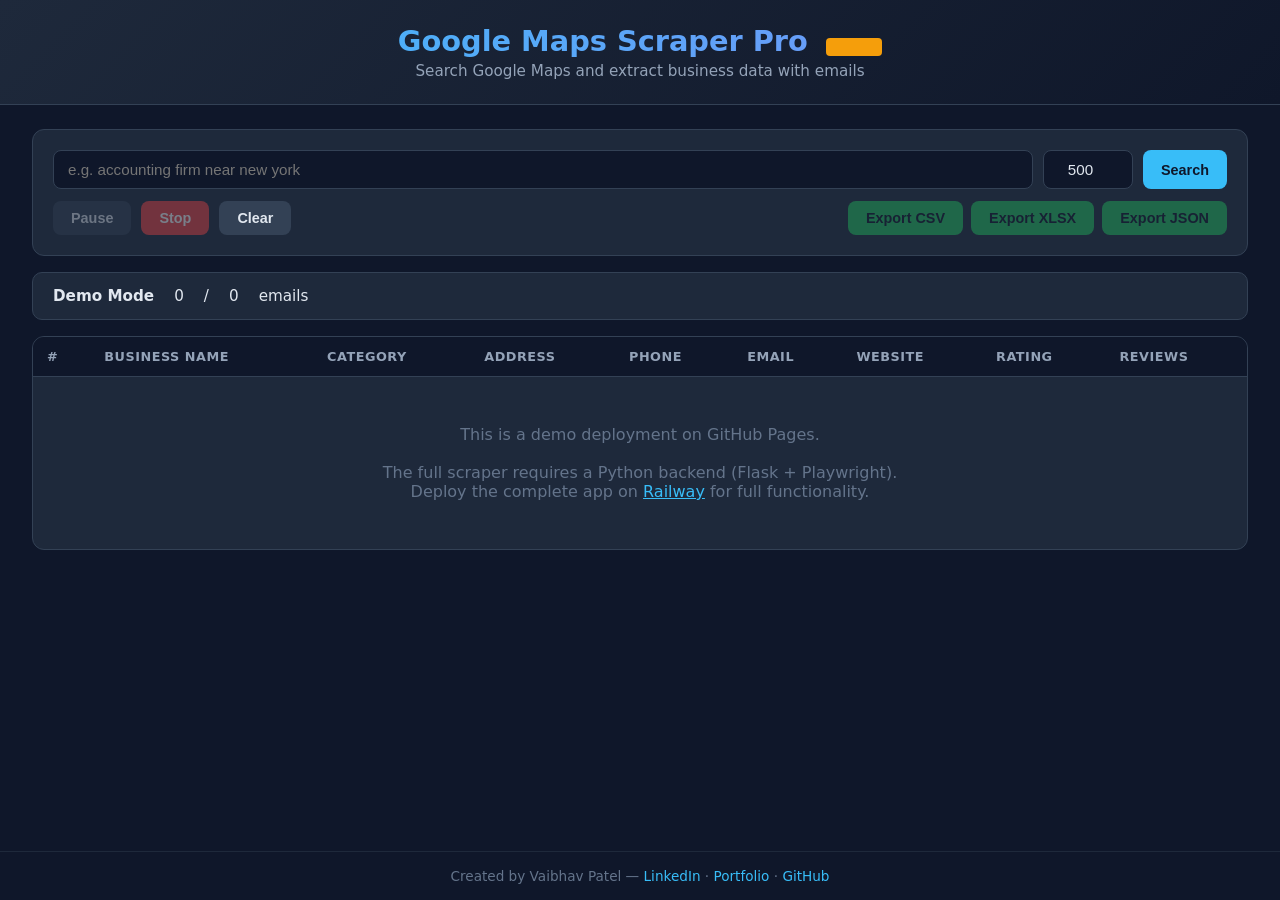
==== docs/index.html @ ac789de0 "deploy: Add GitHub Pages static dashboard + Actions workflow - docs/index.html: Self-contained stati" ====
<!DOCTYPE html>
<html lang="en">
<head>
    <meta charset="UTF-8">
    <meta name="viewport" content="width=device-width, initial-scale=1.0">
    <title>Google Maps Scraper Pro</title>
    <style>
*, *::before, *::after { box-sizing: border-box; margin: 0; padding: 0; }
body { font-family: 'Segoe UI', system-ui, -apple-system, sans-serif; background: #0f172a; color: #e2e8f0; min-height: 100vh; display: flex; flex-direction: column; }
.header { background: linear-gradient(135deg, #1e293b 0%, #0f172a 100%); border-bottom: 1px solid #334155; padding: 24px 32px; text-align: center; }
.header h1 { font-size: 1.8rem; font-weight: 700; background: linear-gradient(90deg, #38bdf8, #818cf8); -webkit-background-clip: text; -webkit-text-fill-color: transparent; background-clip: text; }
.header p { color: #94a3b8; margin-top: 4px; font-size: 0.95rem; }
.container { flex: 1; max-width: 1280px; margin: 0 auto; padding: 24px 32px; width: 100%; }
.controls { background: #1e293b; border: 1px solid #334155; border-radius: 12px; padding: 20px; margin-bottom: 16px; }
.search-row { display: flex; gap: 10px; margin-bottom: 12px; }
.search-row input[type="text"] { flex: 1; padding: 10px 14px; background: #0f172a; border: 1px solid #334155; border-radius: 8px; color: #e2e8f0; font-size: 0.95rem; }
.search-row input[type="text"]:focus { outline: none; border-color: #38bdf8; box-shadow: 0 0 0 2px rgba(56, 189, 248, 0.2); }
.search-row input[type="number"] { width: 90px; padding: 10px 12px; background: #0f172a; border: 1px solid #334155; border-radius: 8px; color: #e2e8f0; font-size: 0.95rem; text-align: center; }
.action-row { display: flex; gap: 10px; align-items: center; flex-wrap: wrap; }
.export-group { margin-left: auto; display: flex; gap: 8px; }
.btn { padding: 9px 18px; border: none; border-radius: 8px; font-size: 0.9rem; font-weight: 600; cursor: pointer; transition: opacity 0.2s; }
.btn:disabled { opacity: 0.4; cursor: not-allowed; }
.btn-primary { background: #38bdf8; color: #0f172a; }
.btn-primary:hover:not(:disabled) { background: #7dd3fc; }
.btn-secondary { background: #334155; color: #e2e8f0; }
.btn-secondary:hover:not(:disabled) { background: #475569; }
.btn-danger { background: #ef4444; color: #fff; }
.btn-danger:hover:not(:disabled) { background: #f87171; }
.btn-success { background: #22c55e; color: #0f172a; }
.btn-success:hover:not(:disabled) { background: #4ade80; }
.status-bar { background: #1e293b; border: 1px solid #334155; border-radius: 10px; padding: 14px 20px; margin-bottom: 16px; display: flex; align-items: center; gap: 20px; font-size: 0.95rem; }
#statusText { font-weight: 600; }
#statusText.running { color: #38bdf8; }
#statusText.paused { color: #f59e0b; }
#statusText.done { color: #22c55e; }
#statusText.error { color: #ef4444; }
.results { background: #1e293b; border: 1px solid #334155; border-radius: 12px; overflow: hidden; }
table { width: 100%; border-collapse: collapse; }
thead th { position: sticky; top: 0; background: #0f172a; padding: 12px 14px; text-align: left; font-size: 0.8rem; text-transform: uppercase; letter-spacing: 0.04em; color: #94a3b8; border-bottom: 1px solid #334155; }
tbody tr { border-bottom: 1px solid #1e293b; }
tbody tr:hover { background: #1e293b; }
tbody td { padding: 10px 14px; font-size: 0.9rem; color: #cbd5e1; max-width: 240px; overflow: hidden; text-overflow: ellipsis; white-space: nowrap; }
.empty-state { text-align: center; padding: 48px 20px; color: #64748b; }
.footer { text-align: center; padding: 16px; color: #64748b; font-size: 0.85rem; border-top: 1px solid #1e293b; }
.footer a { color: #38bdf8; text-decoration: none; }
.footer a:hover { text-decoration: underline; }
::-webkit-scrollbar { width: 8px; }
::-webkit-scrollbar-track { background: #0f172a; }
::-webkit-scrollbar-thumb { background: #334155; border-radius: 4px; }
.badge { display: inline-block; padding: 2px 8px; border-radius: 4px; font-size: 0.75rem; font-weight: 600; margin-left: 8px; }
.badge-demo { background: #f59e0b; color: #0f172a; }
@media (max-width: 768px) { .container { padding: 12px; } .search-row { flex-direction: column; } .search-row input[type="number"] { width: 100%; } .action-row { flex-direction: column; align-items: stretch; } .export-group { margin-left: 0; justify-content: center; } tbody td { max-width: 140px; } }
    </style>
</head>
<body>
    <header class="header">
        <h1>Google Maps Scraper Pro <span class="badge badge-demo">DEMO</span></h1>
        <p>Search Google Maps and extract business data with emails</p>
    </header>

    <main class="container">
        <section class="controls">
            <div class="search-row">
                <input type="text" id="query" placeholder="e.g. accounting firm near new york" autocomplete="off" />
                <input type="number" id="maxResults" value="500" min="1" max="5000" title="Max results" />
                <button id="btnSearch" class="btn btn-primary">Search</button>
            </div>
            <div class="action-row">
                <button id="btnPause" class="btn btn-secondary" disabled>Pause</button>
                <button id="btnStop" class="btn btn-danger" disabled>Stop</button>
                <button id="btnClear" class="btn btn-secondary">Clear</button>
                <div class="export-group">
                    <button id="btnExportCsv" class="btn btn-success" disabled>Export CSV</button>
                    <button id="btnExportXlsx" class="btn btn-success" disabled>Export XLSX</button>
                    <button id="btnExportJson" class="btn btn-success" disabled>Export JSON</button>
                </div>
            </div>
        </section>

        <section class="status-bar" id="statusBar">
            <span id="statusText">Demo Mode</span>
            <span id="scrapedCount">0</span> /
            <span id="emailCount">0</span> emails
        </section>

        <section class="results">
            <table id="resultsTable">
                <thead>
                    <tr>
                        <th>#</th>
                        <th>Business Name</th>
                        <th>Category</th>
                        <th>Address</th>
                        <th>Phone</th>
                        <th>Email</th>
                        <th>Website</th>
                        <th>Rating</th>
                        <th>Reviews</th>
                    </tr>
                </thead>
                <tbody id="resultsBody"></tbody>
            </table>
            <p class="empty-state" id="emptyState">This is a demo deployment on GitHub Pages.<br><br>The full scraper requires a Python backend (Flask + Playwright).<br>Deploy the complete app on <a href="https://railway.app" target="_blank" style="color:#38bdf8">Railway</a> for full functionality.</p>
        </section>
    </main>

    <footer class="footer">
        <p>Created by Vaibhav Patel &mdash; <a href="https://linkedin.com/in/vaibhav2694p" target="_blank">LinkedIn</a> &middot; <a href="https://portfolio-vaibhavpatel.vercel.app/" target="_blank">Portfolio</a> &middot; <a href="https://github.com/vaibhav2694p" target="_blank">GitHub</a></p>
    </footer>

    <script>
const $ = (s) => document.querySelector(s);
const queryInput = $("#query");
const maxResultsInput = $("#maxResults");
const btnSearch = $("#btnSearch");
const btnPause = $("#btnPause");
const btnStop = $("#btnStop");
const btnClear = $("#btnClear");
const btnExportCsv = $("#btnExportCsv");
const btnExportXlsx = $("#btnExportXlsx");
const btnExportJson = $("#btnExportJson");
const statusText = $("#statusText");
const scrapedCount = $("#scrapedCount");
const emailCount = $("#emailCount");
const resultsBody = $("#resultsBody");
const emptyState = $("#emptyState");

const DEMO_DATA = [
    { business_name: "George Dimov CPA", category: "Tax consultant", address: "211 E 43rd St Ste 7-100, New York, NY 10017", phone: "+1 212-641-0673", email: "info@nycaccountingconsulting.com", website: "https://www.nycaccountingconsulting.com", rating: 4.6, reviews: 42 },
    { business_name: "Accountants on Air", category: "Accounting firm", address: "12 E 49th St. 11th Floor, New York, NY 10017", phone: "+1 800-518-1063", email: "", website: "https://accountantsonair.com", rating: 4.9, reviews: 28 },
    { business_name: "CHAN & COMPANY LLC", category: "Certified public accountant", address: "11 E Broadway 6th floor, New York, NY 10002", phone: "+1 212-566-0560", email: "", website: "http://www.chancompanyllc.us", rating: 4.9, reviews: 15 },
    { business_name: "Miller & Company LLP", category: "Certified public accountant", address: "274 Madison Ave #402, New York, NY 10016", phone: "+1 646-865-1444", email: "", website: "https://www.cpafirmnyc.com", rating: 4.7, reviews: 33 },
    { business_name: "Ivy Tax and Accounting Services", category: "Certified public accountant", address: "1350 6th Ave 2nd floor, New York, NY 10019", phone: "+1 212-279-9000", email: "info@healthytaxes.com", website: "https://www.healthytaxes.com", rating: 5.0, reviews: 19 },
    { business_name: "NYC Tax Solutions", category: "Tax preparation service", address: "500 7th Ave, New York, NY 10018", phone: "+1 212-555-0142", email: "contact@nyctaxsolutions.com", website: "https://nyctaxsolutions.com", rating: 4.8, reviews: 67 },
    { business_name: "Liberty Tax Service", category: "Tax preparation service", address: "2892 Broadway, New York, NY 10025", phone: "+1 212-555-0198", email: "", website: "https://libertytax.com", rating: 4.3, reviews: 112 },
    { business_name: "Precision Accounting Group", category: "Accounting firm", address: "1 Penn Plaza, New York, NY 10119", phone: "+1 212-555-0234", email: "info@precisionaccounting.com", website: "https://precisionaccounting.com", rating: 4.5, reviews: 54 },
];

let demoIndex = 0;
let demoTimer = null;

function enableExport() { btnExportCsv.disabled = false; btnExportXlsx.disabled = false; btnExportJson.disabled = false; }
function disableExport() { btnExportCsv.disabled = true; btnExportXlsx.disabled = true; btnExportJson.disabled = true; }

btnSearch.addEventListener("click", () => {
    const q = queryInput.value.trim();
    if (!q) { queryInput.focus(); return; }
    btnSearch.disabled = true;
    resultsBody.innerHTML = "";
    demoIndex = 0;
    emptyState.style.display = "none";
    statusText.textContent = "Running\u2026";
    statusText.className = "running";
    btnPause.disabled = false;
    btnStop.disabled = false;
    disableExport();
    demoTimer = setInterval(addDemoRow, 800);
});

btnPause.addEventListener("click", () => {
    if (statusText.textContent === "Paused") {
        statusText.textContent = "Running\u2026";
        statusText.className = "running";
        btnPause.textContent = "Pause";
        demoTimer = setInterval(addDemoRow, 800);
    } else {
        statusText.textContent = "Paused";
        statusText.className = "paused";
        btnPause.textContent = "Resume";
        clearInterval(demoTimer);
    }
});

btnStop.addEventListener("click", stopDemo);
btnClear.addEventListener("click", () => {
    clearInterval(demoTimer);
    resultsBody.innerHTML = "";
    demoIndex = 0;
    emptyState.style.display = "block";
    statusText.textContent = "Demo Mode";
    statusText.className = "";
    scrapedCount.textContent = "0";
    emailCount.textContent = "0";
    btnSearch.disabled = false;
    btnPause.disabled = true;
    btnStop.disabled = true;
    btnPause.textContent = "Pause";
    disableExport();
});

btnExportCsv.addEventListener("click", () => exportFile("csv"));
btnExportXlsx.addEventListener("click", () => exportFile("xlsx"));
btnExportJson.addEventListener("click", () => exportFile("json"));

function addDemoRow() {
    if (demoIndex >= DEMO_DATA.length) { stopDemo(); return; }
    const r = DEMO_DATA[demoIndex];
    const tr = document.createElement("tr");
    tr.innerHTML = `<td>${demoIndex+1}</td><td>${esc(r.business_name)}</td><td>${esc(r.category)}</td><td>${esc(r.address)}</td><td>${esc(r.phone)}</td><td>${esc(r.email)}</td><td>${esc(r.website)}</td><td>${r.rating}</td><td>${r.reviews}</td>`;
    resultsBody.appendChild(tr);
    demoIndex++;
    scrapedCount.textContent = demoIndex;
    emailCount.textContent = resultsBody.querySelectorAll("tr").length - [...resultsBody.querySelectorAll("tr")].filter(r => !r.cells[5].textContent).length;
    if (demoIndex >= DEMO_DATA.length) stopDemo();
}

function stopDemo() {
    clearInterval(demoTimer);
    statusText.textContent = "Done \u2014 " + demoIndex + " demo results";
    statusText.className = "done";
    btnSearch.disabled = false;
    btnPause.disabled = true;
    btnStop.disabled = true;
    if (demoIndex > 0) enableExport();
}

function exportFile(fmt) {
    const rows = [...resultsBody.querySelectorAll("tr")];
    if (!rows.length) return;
    const headers = ["Business Name","Category","Address","Phone","Email","Website","Rating","Reviews"];
    const data = rows.map(r => [r.cells[1].textContent,r.cells[2].textContent,r.cells[3].textContent,r.cells[4].textContent,r.cells[5].textContent,r.cells[6].textContent,r.cells[7].textContent,r.cells[8].textContent]);
    if (fmt === "json") {
        const obj = data.map(r => { const o = {}; headers.forEach((h,i) => o[h] = r[i]); return o; });
        download(JSON.stringify(obj, null, 2), "results.json", "application/json");
    } else {
        const csv = [headers.join(","), ...data.map(r => r.map(c => '"'+c.replace(/"/g,'""')+'"').join(","))].join("\n");
        download(csv, "results.csv", "text/csv");
        if (fmt === "xlsx") alert("XLSX export requires the full Python backend. CSV downloaded instead.");
    }
}

function download(content, filename, type) {
    const blob = new Blob([content], { type });
    const url = URL.createObjectURL(blob);
    const a = document.createElement("a"); a.href = url; a.download = filename;
    document.body.appendChild(a); a.click(); document.body.removeChild(a);
    URL.revokeObjectURL(url);
}

function esc(s) { if (s == null) return ""; return String(s).replace(/&/g,"&amp;").replace(/</g,"&lt;").replace(/>/g,"&gt;").replace(/"/g,"&quot;"); }
queryInput.addEventListener("keydown", (e) => { if (e.key === "Enter") btnSearch.click(); });
    </script>
</body>
</html>
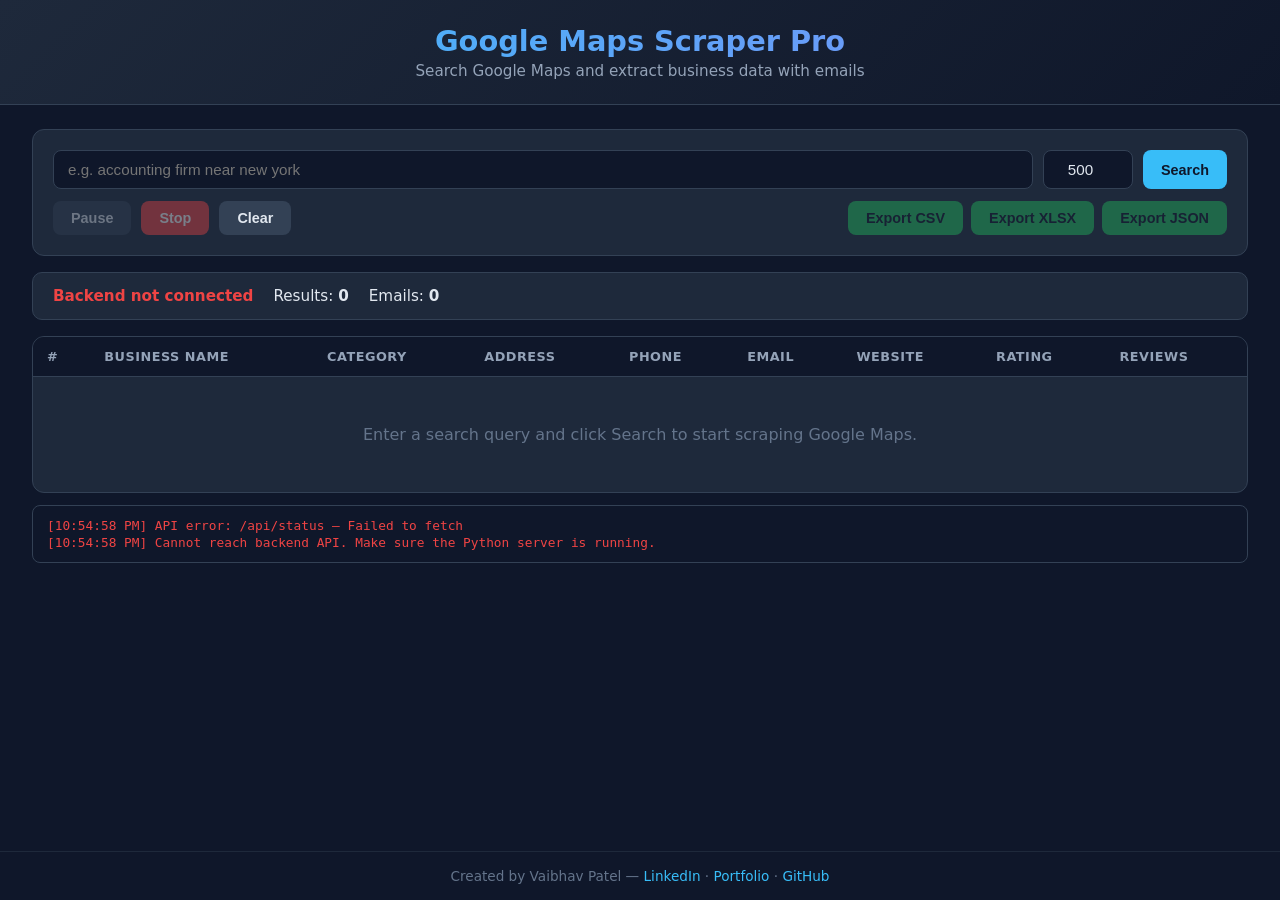
==== commit c05590ab: "feat: CORS support, Railway backend URL, frontend wired to live API - Added flask-cors to server.py " ====
--- a/docs/index.html
+++ b/docs/index.html
@@ -34,12 +34,12 @@
 #statusText.paused { color: #f59e0b; }
 #statusText.done { color: #22c55e; }
 #statusText.error { color: #ef4444; }
-.results { background: #1e293b; border: 1px solid #334155; border-radius: 12px; overflow: hidden; }
+.results { background: #1e293b; border: 1px solid #334155; border-radius: 12px; overflow: hidden; max-height: 60vh; overflow-y: auto; }
 table { width: 100%; border-collapse: collapse; }
-thead th { position: sticky; top: 0; background: #0f172a; padding: 12px 14px; text-align: left; font-size: 0.8rem; text-transform: uppercase; letter-spacing: 0.04em; color: #94a3b8; border-bottom: 1px solid #334155; }
+thead th { position: sticky; top: 0; background: #0f172a; padding: 12px 14px; text-align: left; font-size: 0.8rem; text-transform: uppercase; letter-spacing: 0.04em; color: #94a3b8; border-bottom: 1px solid #334155; z-index: 1; }
 tbody tr { border-bottom: 1px solid #1e293b; }
-tbody tr:hover { background: #1e293b; }
-tbody td { padding: 10px 14px; font-size: 0.9rem; color: #cbd5e1; max-width: 240px; overflow: hidden; text-overflow: ellipsis; white-space: nowrap; }
+tbody tr:hover { background: rgba(56,189,248,0.05); }
+tbody td { padding: 10px 14px; font-size: 0.85rem; color: #cbd5e1; max-width: 200px; overflow: hidden; text-overflow: ellipsis; white-space: nowrap; }
 .empty-state { text-align: center; padding: 48px 20px; color: #64748b; }
 .footer { text-align: center; padding: 16px; color: #64748b; font-size: 0.85rem; border-top: 1px solid #1e293b; }
 .footer a { color: #38bdf8; text-decoration: none; }
@@ -47,14 +47,19 @@
 ::-webkit-scrollbar { width: 8px; }
 ::-webkit-scrollbar-track { background: #0f172a; }
 ::-webkit-scrollbar-thumb { background: #334155; border-radius: 4px; }
-.badge { display: inline-block; padding: 2px 8px; border-radius: 4px; font-size: 0.75rem; font-weight: 600; margin-left: 8px; }
-.badge-demo { background: #f59e0b; color: #0f172a; }
+.log-area { background: #0f172a; border: 1px solid #334155; border-radius: 8px; margin-top: 12px; padding: 10px 14px; max-height: 120px; overflow-y: auto; font-family: monospace; font-size: 0.8rem; color: #64748b; display: none; }
+.log-area.visible { display: block; }
+.log-line { margin: 2px 0; }
+.log-line.info { color: #94a3b8; }
+.log-line.success { color: #22c55e; }
+.log-line.error { color: #ef4444; }
+.log-line.warn { color: #f59e0b; }
 @media (max-width: 768px) { .container { padding: 12px; } .search-row { flex-direction: column; } .search-row input[type="number"] { width: 100%; } .action-row { flex-direction: column; align-items: stretch; } .export-group { margin-left: 0; justify-content: center; } tbody td { max-width: 140px; } }
     </style>
 </head>
 <body>
     <header class="header">
-        <h1>Google Maps Scraper Pro <span class="badge badge-demo">DEMO</span></h1>
+        <h1>Google Maps Scraper Pro</h1>
         <p>Search Google Maps and extract business data with emails</p>
     </header>
 
@@ -77,14 +82,15 @@
             </div>
         </section>
 
-        <section class="status-bar" id="statusBar">
-            <span id="statusText">Demo Mode</span>
-            <span id="scrapedCount">0</span> /
-            <span id="emailCount">0</span> emails
+        <section class="status-bar">
+            <span id="statusText">Idle</span>
+            <span>Results: <strong id="scrapedCount">0</strong></span>
+            <span>Emails: <strong id="emailCount">0</strong></span>
+            <span id="queryDisplay" style="color:#64748b"></span>
         </section>
 
         <section class="results">
-            <table id="resultsTable">
+            <table>
                 <thead>
                     <tr>
                         <th>#</th>
@@ -100,8 +106,10 @@
                 </thead>
                 <tbody id="resultsBody"></tbody>
             </table>
-            <p class="empty-state" id="emptyState">This is a demo deployment on GitHub Pages.<br><br>The full scraper requires a Python backend (Flask + Playwright).<br>Deploy the complete app on <a href="https://railway.app" target="_blank" style="color:#38bdf8">Railway</a> for full functionality.</p>
+            <p class="empty-state" id="emptyState">Enter a search query and click Search to start scraping Google Maps.</p>
         </section>
+
+        <div class="log-area" id="logArea"></div>
     </main>
 
     <footer class="footer">
@@ -109,136 +117,289 @@
     </footer>
 
     <script>
-const $ = (s) => document.querySelector(s);
-const queryInput = $("#query");
-const maxResultsInput = $("#maxResults");
-const btnSearch = $("#btnSearch");
-const btnPause = $("#btnPause");
-const btnStop = $("#btnStop");
-const btnClear = $("#btnClear");
-const btnExportCsv = $("#btnExportCsv");
-const btnExportXlsx = $("#btnExportXlsx");
-const btnExportJson = $("#btnExportJson");
-const statusText = $("#statusText");
-const scrapedCount = $("#scrapedCount");
-const emailCount = $("#emailCount");
-const resultsBody = $("#resultsBody");
-const emptyState = $("#emptyState");
-
-const DEMO_DATA = [
-    { business_name: "George Dimov CPA", category: "Tax consultant", address: "211 E 43rd St Ste 7-100, New York, NY 10017", phone: "+1 212-641-0673", email: "info@nycaccountingconsulting.com", website: "https://www.nycaccountingconsulting.com", rating: 4.6, reviews: 42 },
-    { business_name: "Accountants on Air", category: "Accounting firm", address: "12 E 49th St. 11th Floor, New York, NY 10017", phone: "+1 800-518-1063", email: "", website: "https://accountantsonair.com", rating: 4.9, reviews: 28 },
-    { business_name: "CHAN & COMPANY LLC", category: "Certified public accountant", address: "11 E Broadway 6th floor, New York, NY 10002", phone: "+1 212-566-0560", email: "", website: "http://www.chancompanyllc.us", rating: 4.9, reviews: 15 },
-    { business_name: "Miller & Company LLP", category: "Certified public accountant", address: "274 Madison Ave #402, New York, NY 10016", phone: "+1 646-865-1444", email: "", website: "https://www.cpafirmnyc.com", rating: 4.7, reviews: 33 },
-    { business_name: "Ivy Tax and Accounting Services", category: "Certified public accountant", address: "1350 6th Ave 2nd floor, New York, NY 10019", phone: "+1 212-279-9000", email: "info@healthytaxes.com", website: "https://www.healthytaxes.com", rating: 5.0, reviews: 19 },
-    { business_name: "NYC Tax Solutions", category: "Tax preparation service", address: "500 7th Ave, New York, NY 10018", phone: "+1 212-555-0142", email: "contact@nyctaxsolutions.com", website: "https://nyctaxsolutions.com", rating: 4.8, reviews: 67 },
-    { business_name: "Liberty Tax Service", category: "Tax preparation service", address: "2892 Broadway, New York, NY 10025", phone: "+1 212-555-0198", email: "", website: "https://libertytax.com", rating: 4.3, reviews: 112 },
-    { business_name: "Precision Accounting Group", category: "Accounting firm", address: "1 Penn Plaza, New York, NY 10119", phone: "+1 212-555-0234", email: "info@precisionaccounting.com", website: "https://precisionaccounting.com", rating: 4.5, reviews: 54 },
-];
-
-let demoIndex = 0;
-let demoTimer = null;
-
-function enableExport() { btnExportCsv.disabled = false; btnExportXlsx.disabled = false; btnExportJson.disabled = false; }
-function disableExport() { btnExportCsv.disabled = true; btnExportXlsx.disabled = true; btnExportJson.disabled = true; }
-
-btnSearch.addEventListener("click", () => {
-    const q = queryInput.value.trim();
-    if (!q) { queryInput.focus(); return; }
-    btnSearch.disabled = true;
-    resultsBody.innerHTML = "";
-    demoIndex = 0;
-    emptyState.style.display = "none";
-    statusText.textContent = "Running\u2026";
-    statusText.className = "running";
-    btnPause.disabled = false;
-    btnStop.disabled = false;
-    disableExport();
-    demoTimer = setInterval(addDemoRow, 800);
-});
-
-btnPause.addEventListener("click", () => {
-    if (statusText.textContent === "Paused") {
-        statusText.textContent = "Running\u2026";
-        statusText.className = "running";
-        btnPause.textContent = "Pause";
-        demoTimer = setInterval(addDemoRow, 800);
-    } else {
-        statusText.textContent = "Paused";
-        statusText.className = "paused";
-        btnPause.textContent = "Resume";
-        clearInterval(demoTimer);
-    }
-});
-
-btnStop.addEventListener("click", stopDemo);
-btnClear.addEventListener("click", () => {
-    clearInterval(demoTimer);
-    resultsBody.innerHTML = "";
-    demoIndex = 0;
-    emptyState.style.display = "block";
-    statusText.textContent = "Demo Mode";
-    statusText.className = "";
-    scrapedCount.textContent = "0";
-    emailCount.textContent = "0";
-    btnSearch.disabled = false;
-    btnPause.disabled = true;
-    btnStop.disabled = true;
-    btnPause.textContent = "Pause";
-    disableExport();
-});
-
-btnExportCsv.addEventListener("click", () => exportFile("csv"));
-btnExportXlsx.addEventListener("click", () => exportFile("xlsx"));
-btnExportJson.addEventListener("click", () => exportFile("json"));
-
-function addDemoRow() {
-    if (demoIndex >= DEMO_DATA.length) { stopDemo(); return; }
-    const r = DEMO_DATA[demoIndex];
-    const tr = document.createElement("tr");
-    tr.innerHTML = `<td>${demoIndex+1}</td><td>${esc(r.business_name)}</td><td>${esc(r.category)}</td><td>${esc(r.address)}</td><td>${esc(r.phone)}</td><td>${esc(r.email)}</td><td>${esc(r.website)}</td><td>${r.rating}</td><td>${r.reviews}</td>`;
-    resultsBody.appendChild(tr);
-    demoIndex++;
-    scrapedCount.textContent = demoIndex;
-    emailCount.textContent = resultsBody.querySelectorAll("tr").length - [...resultsBody.querySelectorAll("tr")].filter(r => !r.cells[5].textContent).length;
-    if (demoIndex >= DEMO_DATA.length) stopDemo();
-}
-
-function stopDemo() {
-    clearInterval(demoTimer);
-    statusText.textContent = "Done \u2014 " + demoIndex + " demo results";
-    statusText.className = "done";
-    btnSearch.disabled = false;
-    btnPause.disabled = true;
-    btnStop.disabled = true;
-    if (demoIndex > 0) enableExport();
-}
-
-function exportFile(fmt) {
-    const rows = [...resultsBody.querySelectorAll("tr")];
-    if (!rows.length) return;
-    const headers = ["Business Name","Category","Address","Phone","Email","Website","Rating","Reviews"];
-    const data = rows.map(r => [r.cells[1].textContent,r.cells[2].textContent,r.cells[3].textContent,r.cells[4].textContent,r.cells[5].textContent,r.cells[6].textContent,r.cells[7].textContent,r.cells[8].textContent]);
-    if (fmt === "json") {
-        const obj = data.map(r => { const o = {}; headers.forEach((h,i) => o[h] = r[i]); return o; });
-        download(JSON.stringify(obj, null, 2), "results.json", "application/json");
-    } else {
-        const csv = [headers.join(","), ...data.map(r => r.map(c => '"'+c.replace(/"/g,'""')+'"').join(","))].join("\n");
-        download(csv, "results.csv", "text/csv");
-        if (fmt === "xlsx") alert("XLSX export requires the full Python backend. CSV downloaded instead.");
-    }
-}
-
-function download(content, filename, type) {
-    const blob = new Blob([content], { type });
-    const url = URL.createObjectURL(blob);
-    const a = document.createElement("a"); a.href = url; a.download = filename;
-    document.body.appendChild(a); a.click(); document.body.removeChild(a);
-    URL.revokeObjectURL(url);
-}
-
-function esc(s) { if (s == null) return ""; return String(s).replace(/&/g,"&amp;").replace(/</g,"&lt;").replace(/>/g,"&gt;").replace(/"/g,"&quot;"); }
-queryInput.addEventListener("keydown", (e) => { if (e.key === "Enter") btnSearch.click(); });
+(function() {
+    'use strict';
+
+    // ===== CONFIGURATION =====
+    // Set this to your backend URL. For local: http://localhost:5000
+    // For Railway: https://your-app.up.railway.app
+    const API_BASE = 'https://google-data-scraper-api-production.up.railway.app';
+
+    const $ = (s) => document.querySelector(s);
+    const queryInput = $("#query");
+    const maxResultsInput = $("#maxResults");
+    const btnSearch = $("#btnSearch");
+    const btnPause = $("#btnPause");
+    const btnStop = $("#btnStop");
+    const btnClear = $("#btnClear");
+    const btnExportCsv = $("#btnExportCsv");
+    const btnExportXlsx = $("#btnExportXlsx");
+    const btnExportJson = $("#btnExportJson");
+    const statusText = $("#statusText");
+    const scrapedCount = $("#scrapedCount");
+    const emailCount = $("#emailCount");
+    const queryDisplay = $("#queryDisplay");
+    const resultsBody = $("#resultsBody");
+    const emptyState = $("#emptyState");
+    const logArea = $("#logArea");
+
+    let pollTimer = null;
+    let lastRowId = 0;
+    let isPaused = false;
+
+    // ===== LOGGING =====
+    function log(msg, cls) {
+        cls = cls || 'info';
+        const line = document.createElement('div');
+        line.className = 'log-line ' + cls;
+        line.textContent = '[' + new Date().toLocaleTimeString() + '] ' + msg;
+        logArea.appendChild(line);
+        logArea.scrollTop = logArea.scrollHeight;
+        logArea.classList.add('visible');
+        console.log('[Scraper]', msg);
+    }
+
+    // ===== API =====
+    async function api(path, opts) {
+        opts = opts || {};
+        try {
+            const resp = await fetch(API_BASE + path, {
+                headers: { 'Content-Type': 'application/json' },
+                method: opts.method || 'GET',
+                body: opts.body ? JSON.stringify(opts.body) : undefined,
+            });
+            if (!resp.ok) {
+                const text = await resp.text();
+                throw new Error('HTTP ' + resp.status + ': ' + text);
+            }
+            return await resp.json();
+        } catch (e) {
+            log('API error: ' + path + ' — ' + e.message, 'error');
+            throw e;
+        }
+    }
+
+    // ===== SEARCH =====
+    btnSearch.addEventListener('click', async function() {
+        const query = queryInput.value.trim();
+        if (!query) { queryInput.focus(); return; }
+
+        log('Search started: "' + query + '"');
+        btnSearch.disabled = true;
+        lastRowId = 0;
+        resultsBody.innerHTML = '';
+        emptyState.style.display = 'none';
+        isPaused = false;
+
+        try {
+            const data = await api('/api/search', {
+                method: 'POST',
+                body: { query: query, max_results: parseInt(maxResultsInput.value) || 500 }
+            });
+            if (data.error) {
+                log('Search error: ' + data.error, 'error');
+                btnSearch.disabled = false;
+                statusText.textContent = 'Error: ' + data.error;
+                statusText.className = 'error';
+                return;
+            }
+            log('Scrape job started', 'success');
+            setRunning();
+            startPoll();
+        } catch (e) {
+            log('Failed to start search: ' + e.message, 'error');
+            btnSearch.disabled = false;
+            statusText.textContent = 'Connection failed';
+            statusText.className = 'error';
+        }
+    });
+
+    // ===== PAUSE / RESUME =====
+    btnPause.addEventListener('click', async function() {
+        if (isPaused) {
+            await api('/api/resume', { method: 'POST' });
+            isPaused = false;
+            setRunning();
+            log('Resumed', 'info');
+        } else {
+            await api('/api/pause', { method: 'POST' });
+            isPaused = true;
+            statusText.textContent = 'Paused';
+            statusText.className = 'paused';
+            btnPause.textContent = 'Resume';
+            log('Paused', 'warn');
+        }
+    });
+
+    // ===== STOP =====
+    btnStop.addEventListener('click', async function() {
+        await api('/api/stop', { method: 'POST' });
+        stopPoll();
+        statusText.textContent = 'Stopped';
+        statusText.className = 'done';
+        btnSearch.disabled = false;
+        btnPause.disabled = true;
+        btnStop.disabled = true;
+        enableExport();
+        log('Stopped', 'warn');
+    });
+
+    // ===== CLEAR =====
+    btnClear.addEventListener('click', async function() {
+        await api('/api/clear', { method: 'POST' });
+        stopPoll();
+        resultsBody.innerHTML = '';
+        lastRowId = 0;
+        emptyState.style.display = 'block';
+        statusText.textContent = 'Idle';
+        statusText.className = '';
+        scrapedCount.textContent = '0';
+        emailCount.textContent = '0';
+        queryDisplay.textContent = '';
+        btnSearch.disabled = false;
+        btnPause.disabled = true;
+        btnStop.disabled = true;
+        btnPause.textContent = 'Pause';
+        disableExport();
+        logArea.innerHTML = '';
+        logArea.classList.remove('visible');
+        isPaused = false;
+    });
+
+    // ===== EXPORT =====
+    function enableExport() {
+        btnExportCsv.disabled = false;
+        btnExportXlsx.disabled = false;
+        btnExportJson.disabled = false;
+    }
+    function disableExport() {
+        btnExportCsv.disabled = true;
+        btnExportXlsx.disabled = true;
+        btnExportJson.disabled = true;
+    }
+
+    btnExportCsv.addEventListener('click', function() {
+        log('Exporting CSV...');
+        window.open(API_BASE + '/api/export?format=csv');
+    });
+    btnExportXlsx.addEventListener('click', function() {
+        log('Exporting XLSX...');
+        window.open(API_BASE + '/api/export?format=xlsx');
+    });
+    btnExportJson.addEventListener('click', function() {
+        log('Exporting JSON...');
+        window.open(API_BASE + '/api/export?format=json');
+    });
+
+    // ===== POLLING =====
+    function startPoll() {
+        stopPoll();
+        pollTimer = setInterval(pollStatus, 2000);
+    }
+    function stopPoll() {
+        if (pollTimer) { clearInterval(pollTimer); pollTimer = null; }
+    }
+
+    async function pollStatus() {
+        try {
+            const s = await api('/api/status');
+            scrapedCount.textContent = s.scraped || 0;
+            emailCount.textContent = s.emails_found || 0;
+            queryDisplay.textContent = s.query ? '"' + s.query + '"' : '';
+
+            if (s.status === 'running') {
+                statusText.textContent = 'Running\u2026 (' + (s.scraped || 0) + ' scraped)';
+                statusText.className = 'running';
+            } else if (s.status === 'paused') {
+                statusText.textContent = 'Paused (' + (s.scraped || 0) + ' scraped)';
+                statusText.className = 'paused';
+            } else if (s.status === 'done') {
+                stopPoll();
+                statusText.textContent = 'Done \u2014 ' + (s.scraped || 0) + ' results';
+                statusText.className = 'done';
+                btnSearch.disabled = false;
+                btnPause.disabled = true;
+                btnStop.disabled = true;
+                if (s.scraped > 0) enableExport();
+                log('Complete: ' + s.scraped + ' results, ' + s.emails_found + ' emails', 'success');
+            } else if (s.status === 'error') {
+                stopPoll();
+                statusText.textContent = 'Error: ' + s.error;
+                statusText.className = 'error';
+                btnSearch.disabled = false;
+                btnPause.disabled = true;
+                btnStop.disabled = true;
+                log('Error: ' + s.error, 'error');
+            }
+
+            // Fetch live results
+            const rows = await api('/api/results');
+            if (Array.isArray(rows)) renderRows(rows);
+        } catch (e) {
+            // Polling error — backend might be down
+        }
+    }
+
+    // ===== RENDER =====
+    function setRunning() {
+        statusText.textContent = 'Running\u2026';
+        statusText.className = 'running';
+        btnSearch.disabled = true;
+        btnPause.disabled = false;
+        btnStop.disabled = false;
+        btnPause.textContent = 'Pause';
+        disableExport();
+    }
+
+    function renderRows(rows) {
+        if (!rows || rows.length === 0) {
+            if (lastRowId === 0) {
+                resultsBody.innerHTML = '';
+                emptyState.style.display = 'block';
+            }
+            return;
+        }
+        emptyState.style.display = 'none';
+        for (var i = lastRowId; i < rows.length; i++) {
+            var r = rows[i];
+            var tr = document.createElement('tr');
+            tr.innerHTML = '<td>' + (i+1) + '</td>' +
+                '<td title="' + esc(r.business_name) + '">' + esc(r.business_name) + '</td>' +
+                '<td title="' + esc(r.category) + '">' + esc(r.category) + '</td>' +
+                '<td title="' + esc(r.address) + '">' + esc(r.address) + '</td>' +
+                '<td>' + esc(r.phone) + '</td>' +
+                '<td>' + esc(r.email) + '</td>' +
+                '<td title="' + esc(r.website) + '">' + esc(r.website) + '</td>' +
+                '<td>' + (r.rating || '') + '</td>' +
+                '<td>' + (r.reviews != null ? r.reviews : '') + '</td>';
+            resultsBody.appendChild(tr);
+        }
+        lastRowId = rows.length;
+        // Auto-scroll to bottom
+        var section = resultsBody.closest('.results');
+        if (section) section.scrollTop = section.scrollHeight;
+    }
+
+    function esc(s) {
+        if (s == null) return '';
+        return String(s).replace(/&/g,'&amp;').replace(/</g,'&lt;').replace(/>/g,'&gt;').replace(/"/g,'&quot;');
+    }
+
+    // ===== INIT =====
+    queryInput.addEventListener('keydown', function(e) { if (e.key === 'Enter') btnSearch.click(); });
+
+    // Check backend connectivity
+    (async function() {
+        try {
+            await api('/api/status');
+            log('Backend connected', 'success');
+        } catch (e) {
+            statusText.textContent = 'Backend not connected';
+            statusText.className = 'error';
+            log('Cannot reach backend API. Make sure the Python server is running.', 'error');
+        }
+    })();
+})();
     </script>
 </body>
 </html>
